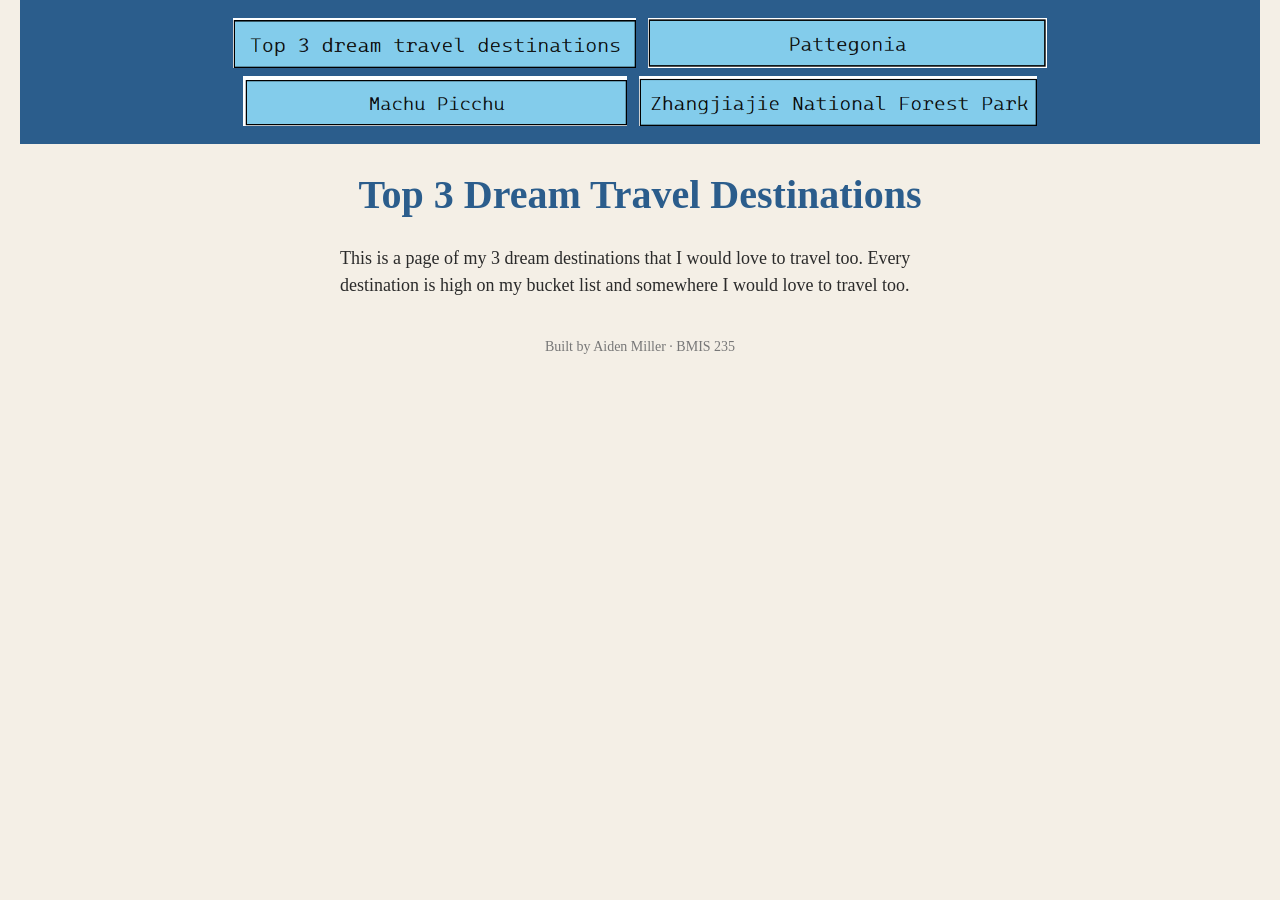
==== index.html @ 95e93c76 "Revise home page content for travel destinations Updated heading and paragraph to introduce dream tr" ====
<!DOCTYPE html>
<!--
  Author: Aiden Miller
  GU username: aidenmiller15
  Course: BMIS 235 - HTML-3
-->
<html lang="en">
<head>
<meta charset="utf-8">
<meta name="author" content="Aiden Miller">
<title>Home</title>

<!-- this one line connects the page to the stylesheet -->
<link rel="stylesheet" href="styles.css">
<head>
<body>

<!-- ===== MENU ============================================================
     The menu is four links. Each link wraps an image instead of words.
     Build it once on this page, check that every link works,
     then copy the whole <nav> block and paste it over the menu on the
     other three pages, so every page has the exact same menu.
     ===================================================================== -->
<nav>
    <a href="index.html"><img src="travel.png.png" alt="Home"></a>
    <a href="page1.html"><img src="pattegonia.png.png" alt="Page 1"></a>
    <a href="page2.html"><img src="machu.png.png" alt="Page 2"></a>
    <a href="page3.html"><img src="china.png.png" alt="Page 3"></a>
</nav>

<h1>Top 3 Dream Travel Destinations</h1>
<p></p>
<p>This is a page of my 3 dream destinations that I would love to travel too. Every destination is high on my bucket list and somewhere I would love to travel too.</p>

<!-- ===== SHOWCASE ======================================================
     This box is empty on purpose. In Part 7 you paste an interactive
     graphic BETWEEN the opening <div> and the closing </div> below.
     ===================================================================== -->
<div class="showcase"></div>

<!-- Footer: fill in your name -->
<footer>Built by Aiden Miller &middot; BMIS 235</footer>

</body>
</html>
---- styles.css ----
/* =====================================================================
   styles.css  ·  YOUR BRAND
   ---------------------------------------------------------------------
   This one file is your brand guide. Every page that links to it gets
   the same font, the same colors and the same spacing.
   Change a color here once, and every page changes.

   Use the same font and colors you picked for your Excel menu images,
   so the menu and the pages look like one brand.
   ===================================================================== */

body {
    font-family: Georgia, "Times New Roman", serif;
    background-color: #f4efe6;
    color: #2b2b2b;
    margin: 0;
    padding: 0 20px 40px 20px;
}

/* the menu at the top of every page */
nav {
    background-color: #2b5d8c;
    padding: 14px;
    text-align: center;
}

/* every image inside the menu is forced to the same height.
   If your images still look different sizes, their WIDTHS are
   different: go back to Excel and make every cell the same size. */
nav img {
    height: 50px;
    margin: 4px;
    vertical-align: middle;
}

/* no underline or border around the image links */
nav a {
    text-decoration: none;
}

h1 {
    color: #2b5d8c;
    text-align: center;
    font-size: 40px;
}

p {
    max-width: 600px;
    margin: 20px auto;
    font-size: 18px;
    line-height: 1.5;
}

footer {
    text-align: center;
    font-size: 14px;
    color: #777777;
    margin-top: 40px;
}
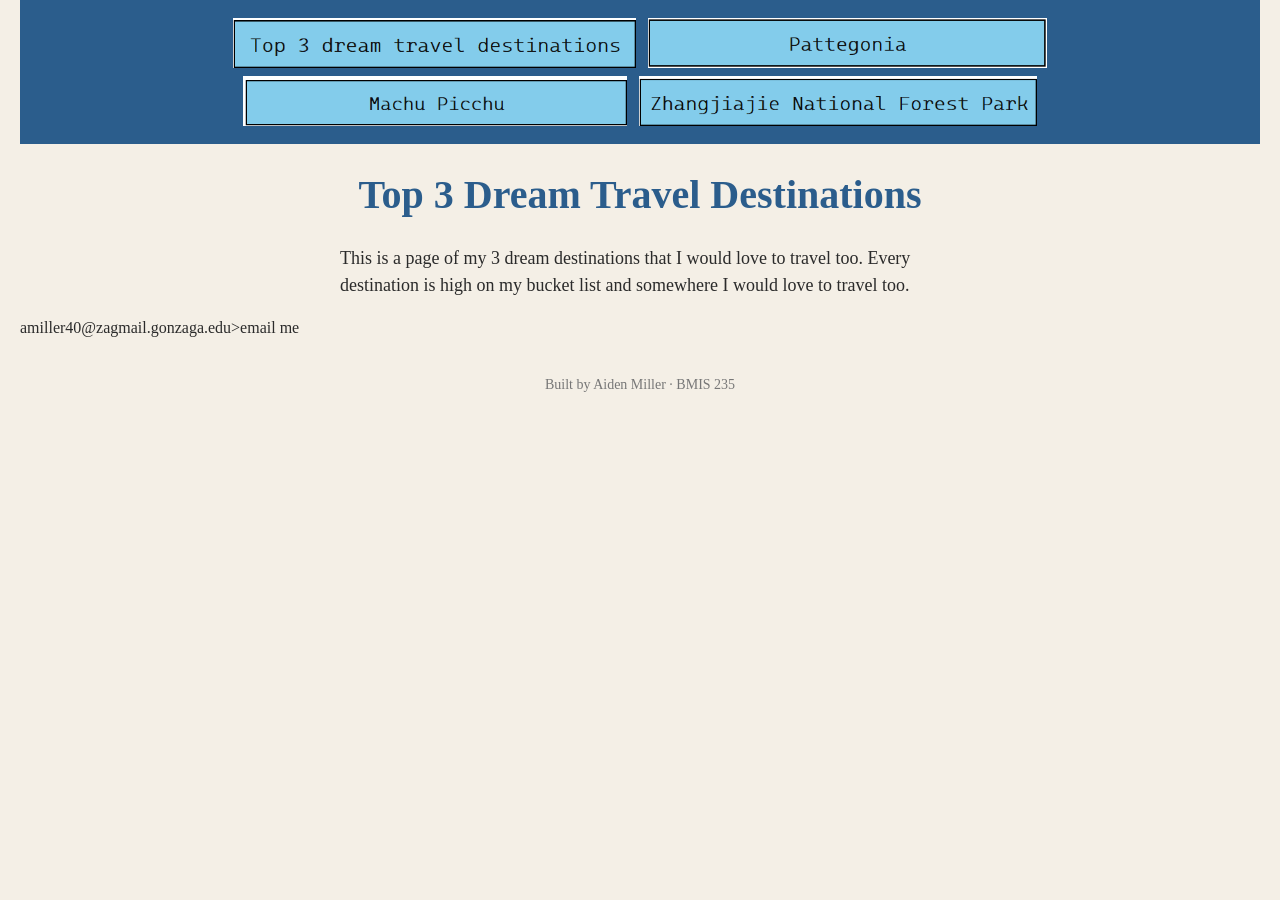
==== commit bc059efd: "Add email link to index.html Added email link for contact." ====
--- a/index.html
+++ b/index.html
@@ -31,7 +31,7 @@
 <h1>Top 3 Dream Travel Destinations</h1>
 <p></p>
 <p>This is a page of my 3 dream destinations that I would love to travel too. Every destination is high on my bucket list and somewhere I would love to travel too.</p>
-
+<a>amiller40@zagmail.gonzaga.edu>email me</a>
 <!-- ===== SHOWCASE ======================================================
      This box is empty on purpose. In Part 7 you paste an interactive
      graphic BETWEEN the opening <div> and the closing </div> below.
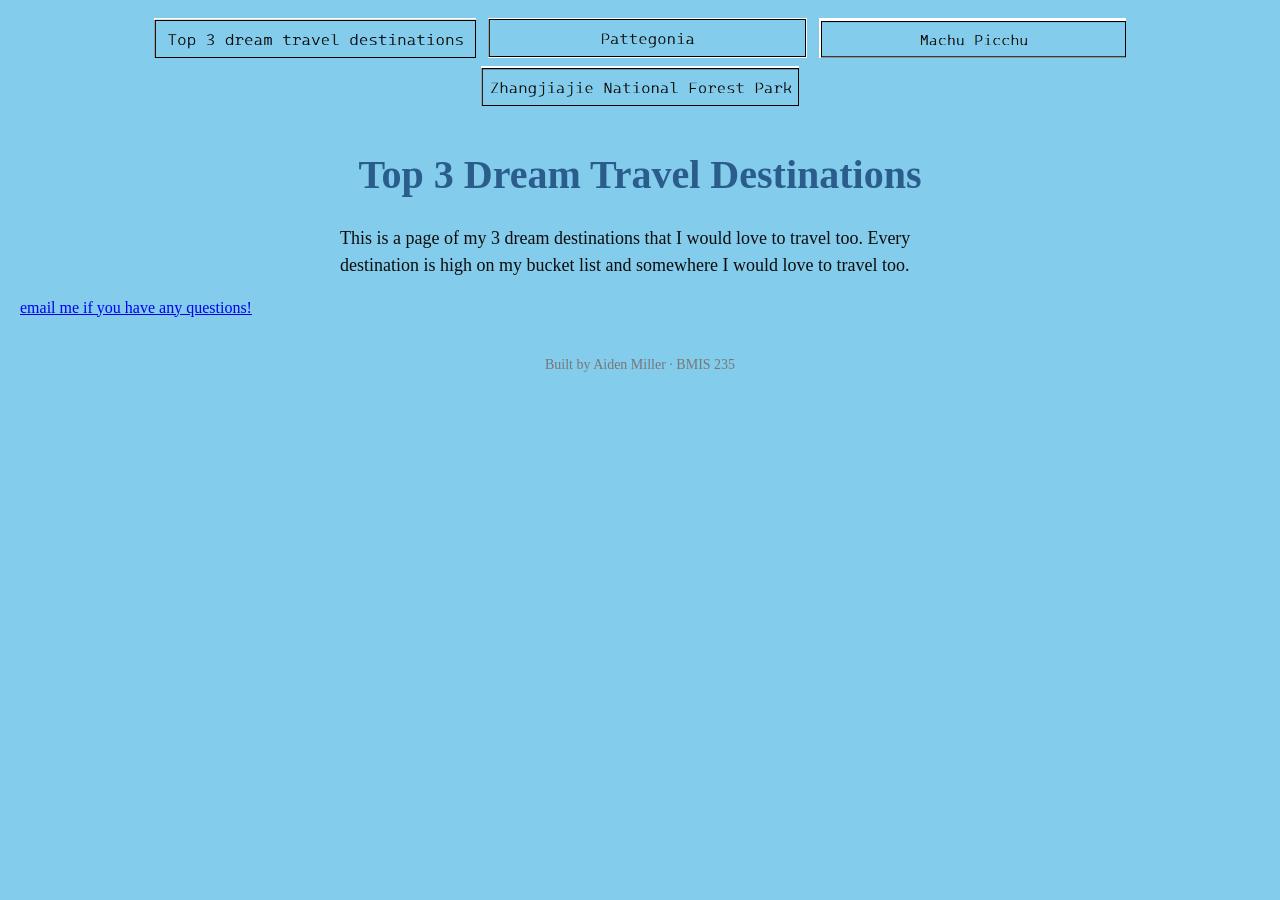
==== commit bdfe6c67: "Make email link clickable with a message Updated email link to be clickable and more informative." ====
--- a/index.html
+++ b/index.html
@@ -31,7 +31,7 @@
 <h1>Top 3 Dream Travel Destinations</h1>
 <p></p>
 <p>This is a page of my 3 dream destinations that I would love to travel too. Every destination is high on my bucket list and somewhere I would love to travel too.</p>
-<a>amiller40@zagmail.gonzaga.edu>email me</a>
+<a href="amiller40@zagmail.gonzaga.edu">email me if you have any questions!</a>
 <!-- ===== SHOWCASE ======================================================
      This box is empty on purpose. In Part 7 you paste an interactive
      graphic BETWEEN the opening <div> and the closing </div> below.
--- a/styles.css
+++ b/styles.css
@@ -10,16 +10,16 @@
    ===================================================================== */
 
 body {
-    font-family: Georgia, "Times New Roman", serif;
-    background-color: #f4efe6;
-    color: #2b2b2b;
+    font-family: Georgia, "Cascadia Code EXT", serif;
+    background-color: #83CCEB;
+    color: #0D0D0D;
     margin: 0;
     padding: 0 20px 40px 20px;
 }
 
 /* the menu at the top of every page */
 nav {
-    background-color: #2b5d8c;
+    background-color: #83CCEB;
     padding: 14px;
     text-align: center;
 }
@@ -28,7 +28,7 @@
    If your images still look different sizes, their WIDTHS are
    different: go back to Excel and make every cell the same size. */
 nav img {
-    height: 50px;
+    height: 40px;
     margin: 4px;
     vertical-align: middle;
 }
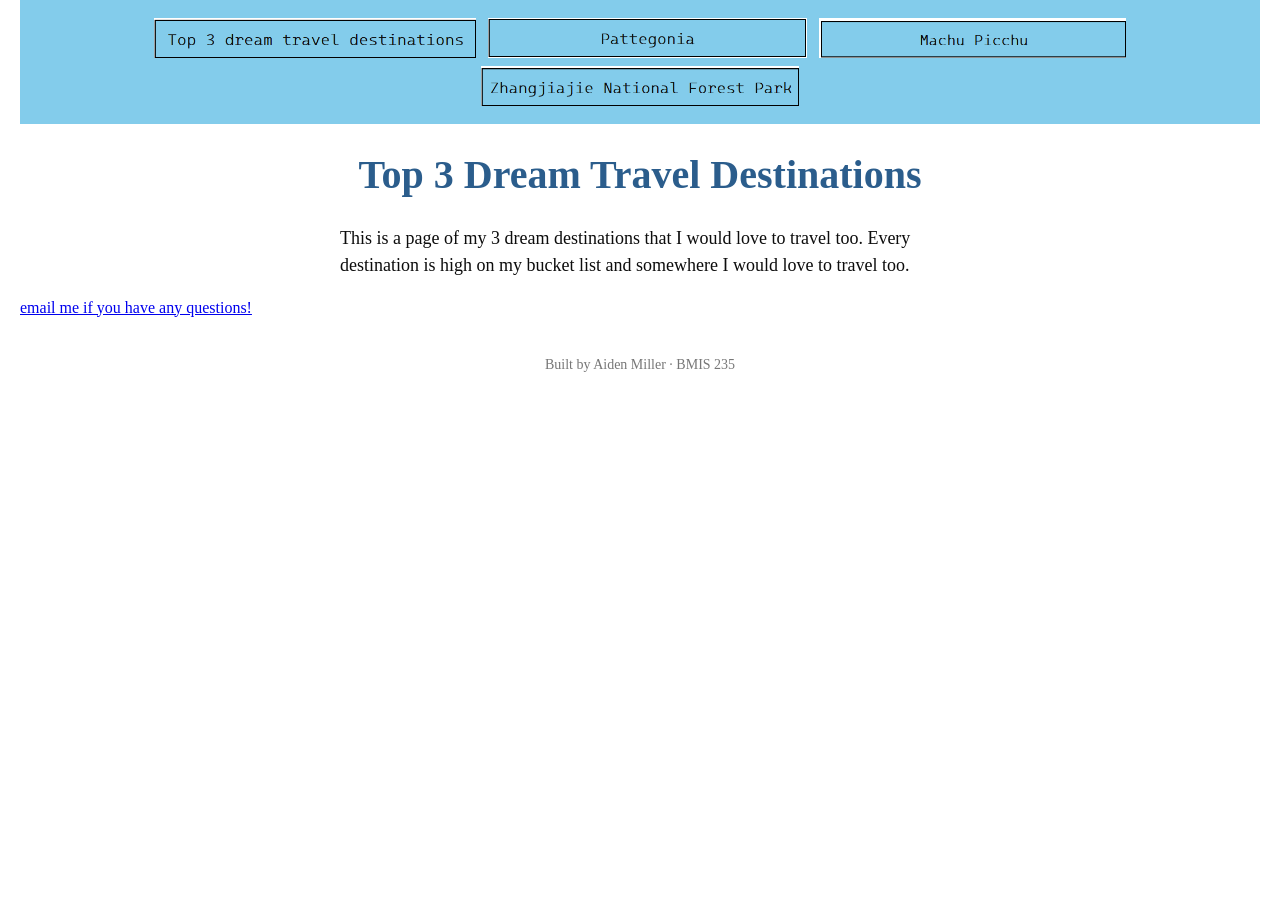
==== commit d5b45cf1: "Change email link to use mailto protocol" ====
--- a/index.html
+++ b/index.html
@@ -31,7 +31,7 @@
 <h1>Top 3 Dream Travel Destinations</h1>
 <p></p>
 <p>This is a page of my 3 dream destinations that I would love to travel too. Every destination is high on my bucket list and somewhere I would love to travel too.</p>
-<a href="amiller40@zagmail.gonzaga.edu">email me if you have any questions!</a>
+<a href="mailto:amiller40@zagmail.gonzaga.edu">email me if you have any questions!</a>
 <!-- ===== SHOWCASE ======================================================
      This box is empty on purpose. In Part 7 you paste an interactive
      graphic BETWEEN the opening <div> and the closing </div> below.
--- a/styles.css
+++ b/styles.css
@@ -11,7 +11,7 @@
 
 body {
     font-family: Georgia, "Cascadia Code EXT", serif;
-    background-color: #83CCEB;
+    background-color: #FFFFFF;
     color: #0D0D0D;
     margin: 0;
     padding: 0 20px 40px 20px;
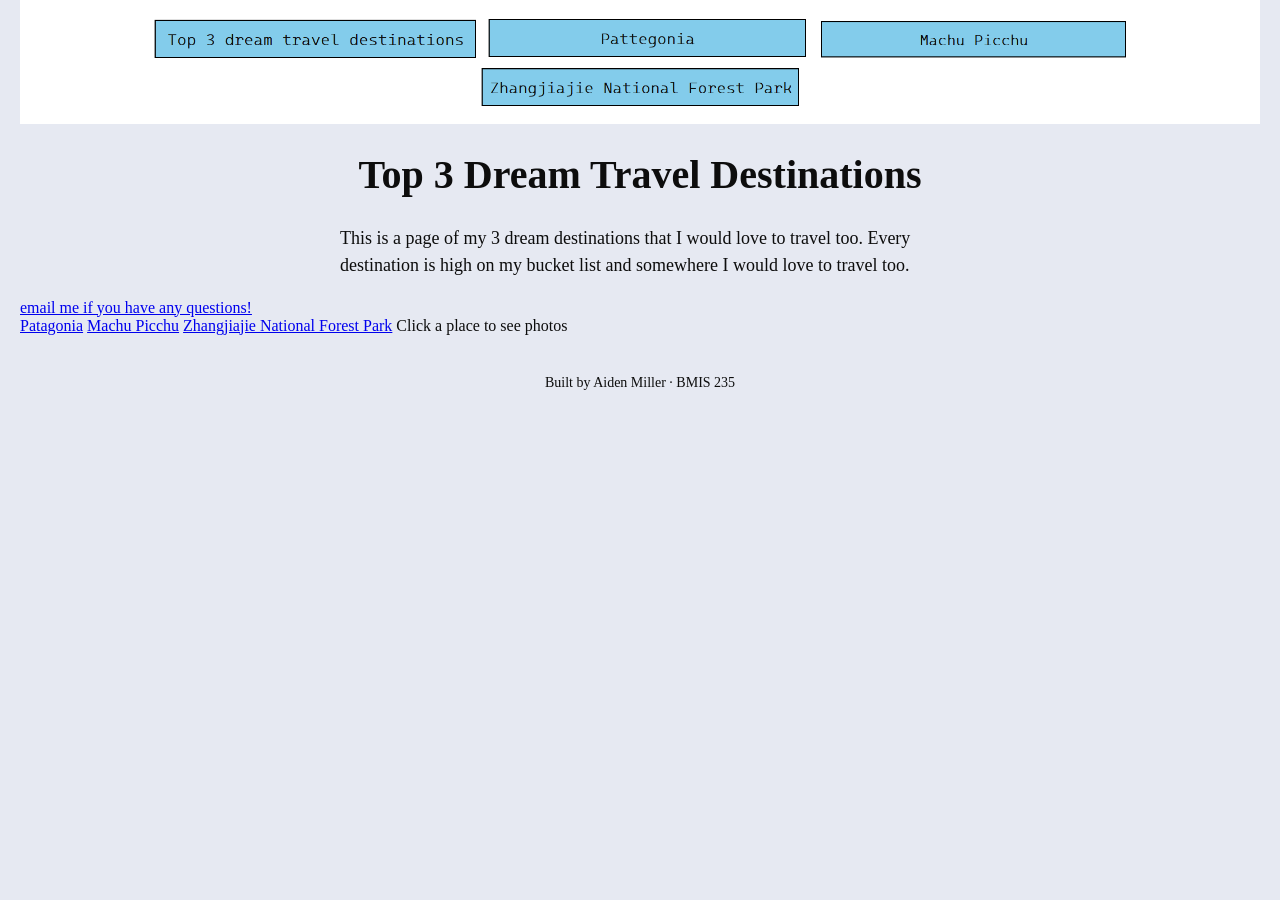
==== commit 7b59a282: "Add showcase for dream travel destinations Added a showcase section with links to three dream travel" ====
--- a/index.html
+++ b/index.html
@@ -32,6 +32,144 @@
 <p></p>
 <p>This is a page of my 3 dream destinations that I would love to travel too. Every destination is high on my bucket list and somewhere I would love to travel too.</p>
 <a href="mailto:amiller40@zagmail.gonzaga.edu">email me if you have any questions!</a>
+  <!-- HTML: the stage that holds the three destination names. Each name is a link that opens a photo search in a new tab. -->
+<div class="sc-stage" role="group" aria-label="My three dream destinations">
+  <a class="sc-link" href="https://commons.wikimedia.org/w/index.php?search=Patagonia&amp;title=Special:MediaSearch&amp;type=image" target="_blank" rel="noopener noreferrer">Patagonia</a>
+  <a class="sc-link" href="https://commons.wikimedia.org/w/index.php?search=Machu+Picchu&amp;title=Special:MediaSearch&amp;type=image" target="_blank" rel="noopener noreferrer">Machu Picchu</a>
+  <a class="sc-link" href="https://commons.wikimedia.org/w/index.php?search=Zhangjiajie+National+Forest+Park&amp;title=Special:MediaSearch&amp;type=image" target="_blank" rel="noopener noreferrer">Zhangjiajie National Forest Park</a>
+  <span class="sc-hint">Click a place to see photos</span>
+</div>
+
+<style>
+/* CSS: brand colors and font, the stage box, the floating name pills, and the phone sizing. Every rule starts with .showcase. */
+.showcase .sc-stage {
+  position: relative;
+  box-sizing: border-box;
+  width: 100%;
+  height: 400px;
+  max-height: 480px;
+  overflow: hidden;
+  background: #0D0D0D;
+  border: 1px solid #83CCEB;
+  border-radius: 14px;
+  font-family: "Cascadia Code EXT", "Cascadia Code", Consolas, "Courier New", monospace;
+}
+.showcase .sc-link {
+  position: absolute;
+  top: 0;
+  left: 0;
+  box-sizing: border-box;
+  max-width: 78%;
+  padding: 0.55em 1em;
+  color: #83CCEB;
+  background: #0D0D0D;
+  border: 1px solid #83CCEB;
+  border-radius: 999px;
+  font-family: inherit;
+  font-size: clamp(13px, 3.8vw, 20px);
+  line-height: 1.35;
+  text-align: center;
+  text-decoration: none;
+  will-change: transform;
+  transition: background 0.2s ease, color 0.2s ease, box-shadow 0.2s ease;
+}
+.showcase .sc-link:hover,
+.showcase .sc-link:focus-visible {
+  background: #83CCEB;
+  color: #0D0D0D;
+  box-shadow: 0 0 22px rgba(131, 204, 235, 0.55);
+  outline: none;
+  z-index: 2;
+}
+.showcase .sc-hint {
+  position: absolute;
+  left: 0;
+  right: 0;
+  bottom: 12px;
+  text-align: center;
+  color: #83CCEB;
+  opacity: 0.6;
+  font-size: 12px;
+  pointer-events: none;
+}
+@media (max-width: 480px) {
+  .showcase .sc-stage { height: 340px; }
+  .showcase .sc-link { max-width: 88%; }
+}
+</style>
+
+<script>
+/* JavaScript: drifts each name around the stage and bounces it off the edges. Hovering or focusing a name pauses it so it is easy to click. Reduced-motion visitors get a still layout. */
+(function () {
+  var stage = document.querySelector('.showcase .sc-stage');
+  if (!stage) return;
+
+  var items = Array.prototype.slice.call(stage.querySelectorAll('.sc-link')).map(function (el) {
+    var angle = Math.random() * Math.PI * 2;
+    var speed = 35 + Math.random() * 30; // pixels per second
+    return { el: el, x: 0, y: 0, w: 0, h: 0, vx: Math.cos(angle) * speed, vy: Math.sin(angle) * speed, paused: false };
+  });
+
+  var W = 0, H = 0, last = 0, placed = false;
+  var still = window.matchMedia && window.matchMedia('(prefers-reduced-motion: reduce)').matches;
+
+  function draw(it) {
+    it.el.style.transform = 'translate(' + it.x.toFixed(1) + 'px,' + it.y.toFixed(1) + 'px)';
+  }
+
+  function measure() {
+    W = stage.clientWidth;
+    H = stage.clientHeight;
+    items.forEach(function (it, i) {
+      it.w = it.el.offsetWidth;
+      it.h = it.el.offsetHeight;
+      if (!placed) {
+        it.x = Math.random() * Math.max(0, W - it.w);
+        it.y = (H / items.length) * i + Math.random() * Math.max(0, H / items.length - it.h);
+      }
+      it.x = Math.min(Math.max(0, it.x), Math.max(0, W - it.w));
+      it.y = Math.min(Math.max(0, it.y), Math.max(0, H - it.h));
+      if (still) {
+        it.x = Math.max(0, (W - it.w) / 2);
+        it.y = Math.max(0, (H / items.length) * (i + 0.5) - it.h / 2);
+      }
+      draw(it);
+    });
+    placed = true;
+  }
+
+  function tick(now) {
+    var dt = Math.min((now - last) / 1000, 0.05);
+    last = now;
+    items.forEach(function (it) {
+      if (it.paused) return;
+      it.x += it.vx * dt;
+      it.y += it.vy * dt;
+      var maxX = Math.max(0, W - it.w);
+      var maxY = Math.max(0, H - it.h);
+      if (it.x <= 0) { it.x = 0; it.vx = Math.abs(it.vx); }
+      if (it.x >= maxX) { it.x = maxX; it.vx = -Math.abs(it.vx); }
+      if (it.y <= 0) { it.y = 0; it.vy = Math.abs(it.vy); }
+      if (it.y >= maxY) { it.y = maxY; it.vy = -Math.abs(it.vy); }
+      draw(it);
+    });
+    requestAnimationFrame(tick);
+  }
+
+  items.forEach(function (it) {
+    function hold() { it.paused = true; }
+    function release() { it.paused = false; }
+    it.el.addEventListener('mouseenter', hold);
+    it.el.addEventListener('mouseleave', release);
+    it.el.addEventListener('focus', hold);
+    it.el.addEventListener('blur', release);
+  });
+
+  measure();
+  window.addEventListener('resize', measure);
+  if (!still) requestAnimationFrame(function (t) { last = t; requestAnimationFrame(tick); });
+})();
+</script>
 <!-- ===== SHOWCASE ======================================================
      This box is empty on purpose. In Part 7 you paste an interactive
      graphic BETWEEN the opening <div> and the closing </div> below.
--- a/styles.css
+++ b/styles.css
@@ -10,8 +10,8 @@
    ===================================================================== */
 
 body {
-    font-family: Georgia, "Cascadia Code EXT", serif;
-    background-color: #FFFFFF;
+    font-family: Georgia, "TTF", serif;
+    background-color: #e6e9f2;
     color: #0D0D0D;
     margin: 0;
     padding: 0 20px 40px 20px;
@@ -19,7 +19,7 @@
 
 /* the menu at the top of every page */
 nav {
-    background-color: #83CCEB;
+    background-color: #FFFFFF;
     padding: 14px;
     text-align: center;
 }
@@ -39,7 +39,7 @@
 }
 
 h1 {
-    color: #2b5d8c;
+    color: #0D0D0D;
     text-align: center;
     font-size: 40px;
 }
@@ -54,6 +54,6 @@
 footer {
     text-align: center;
     font-size: 14px;
-    color: #777777;
+    color: #0D0D0D;
     margin-top: 40px;
 }
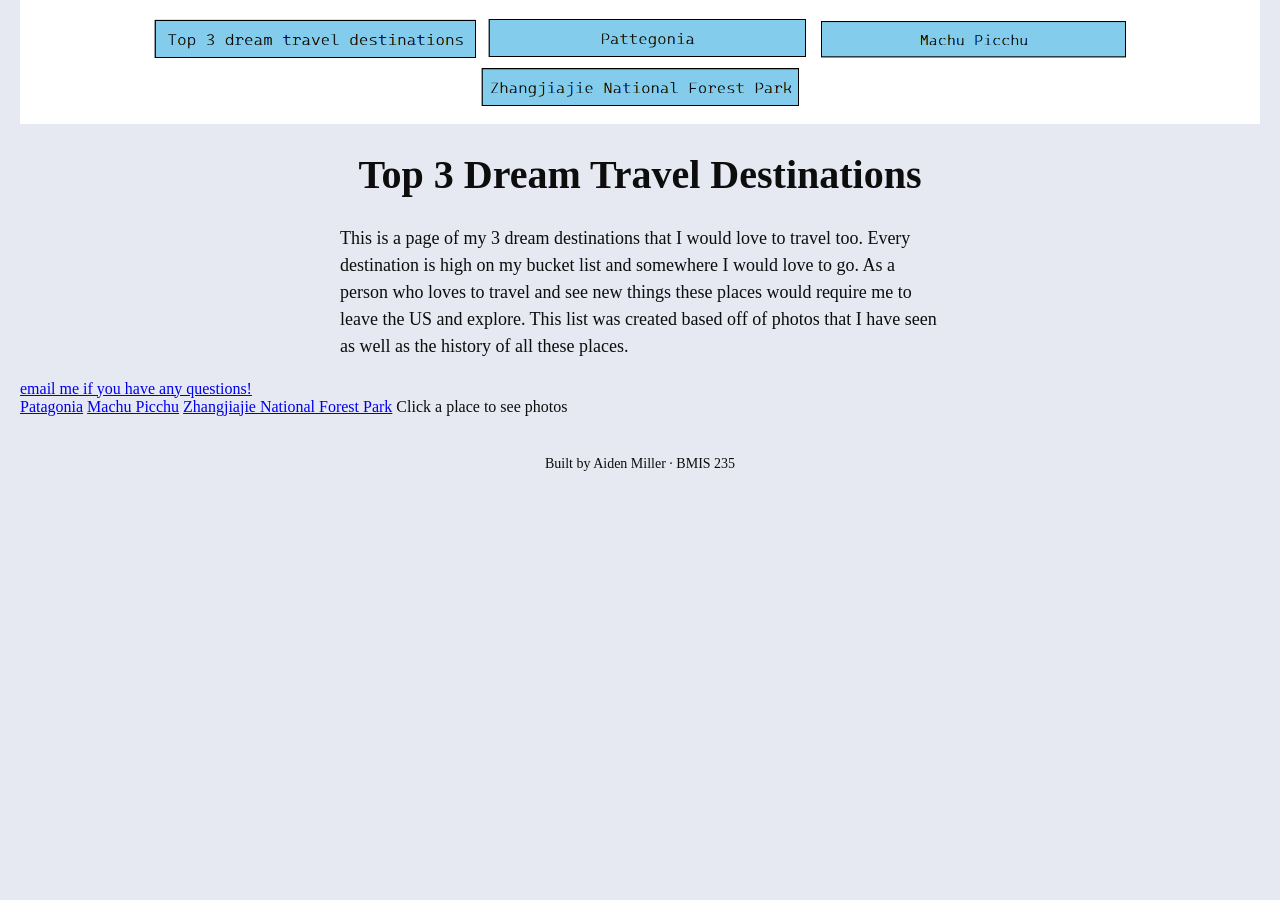
==== commit cf661319: "Enhance description of travel destinations Expanded the description of dream travel destinations to " ====
--- a/index.html
+++ b/index.html
@@ -30,7 +30,7 @@
 
 <h1>Top 3 Dream Travel Destinations</h1>
 <p></p>
-<p>This is a page of my 3 dream destinations that I would love to travel too. Every destination is high on my bucket list and somewhere I would love to travel too.</p>
+<p>This is a page of my 3 dream destinations that I would love to travel too. Every destination is high on my bucket list and somewhere I would love to go. As a person who loves to travel and see new things these places would require me to leave the US and explore. This list was created based off of photos that I have seen as well as the history of all these places.</p>
 <a href="mailto:amiller40@zagmail.gonzaga.edu">email me if you have any questions!</a>
   <!-- HTML: the stage that holds the three destination names. Each name is a link that opens a photo search in a new tab. -->
 <div class="sc-stage" role="group" aria-label="My three dream destinations">
@@ -170,10 +170,7 @@
   if (!still) requestAnimationFrame(function (t) { last = t; requestAnimationFrame(tick); });
 })();
 </script>
-<!-- ===== SHOWCASE ======================================================
-     This box is empty on purpose. In Part 7 you paste an interactive
-     graphic BETWEEN the opening <div> and the closing </div> below.
-     ===================================================================== -->
+
 <div class="showcase"></div>
 
 <!-- Footer: fill in your name -->
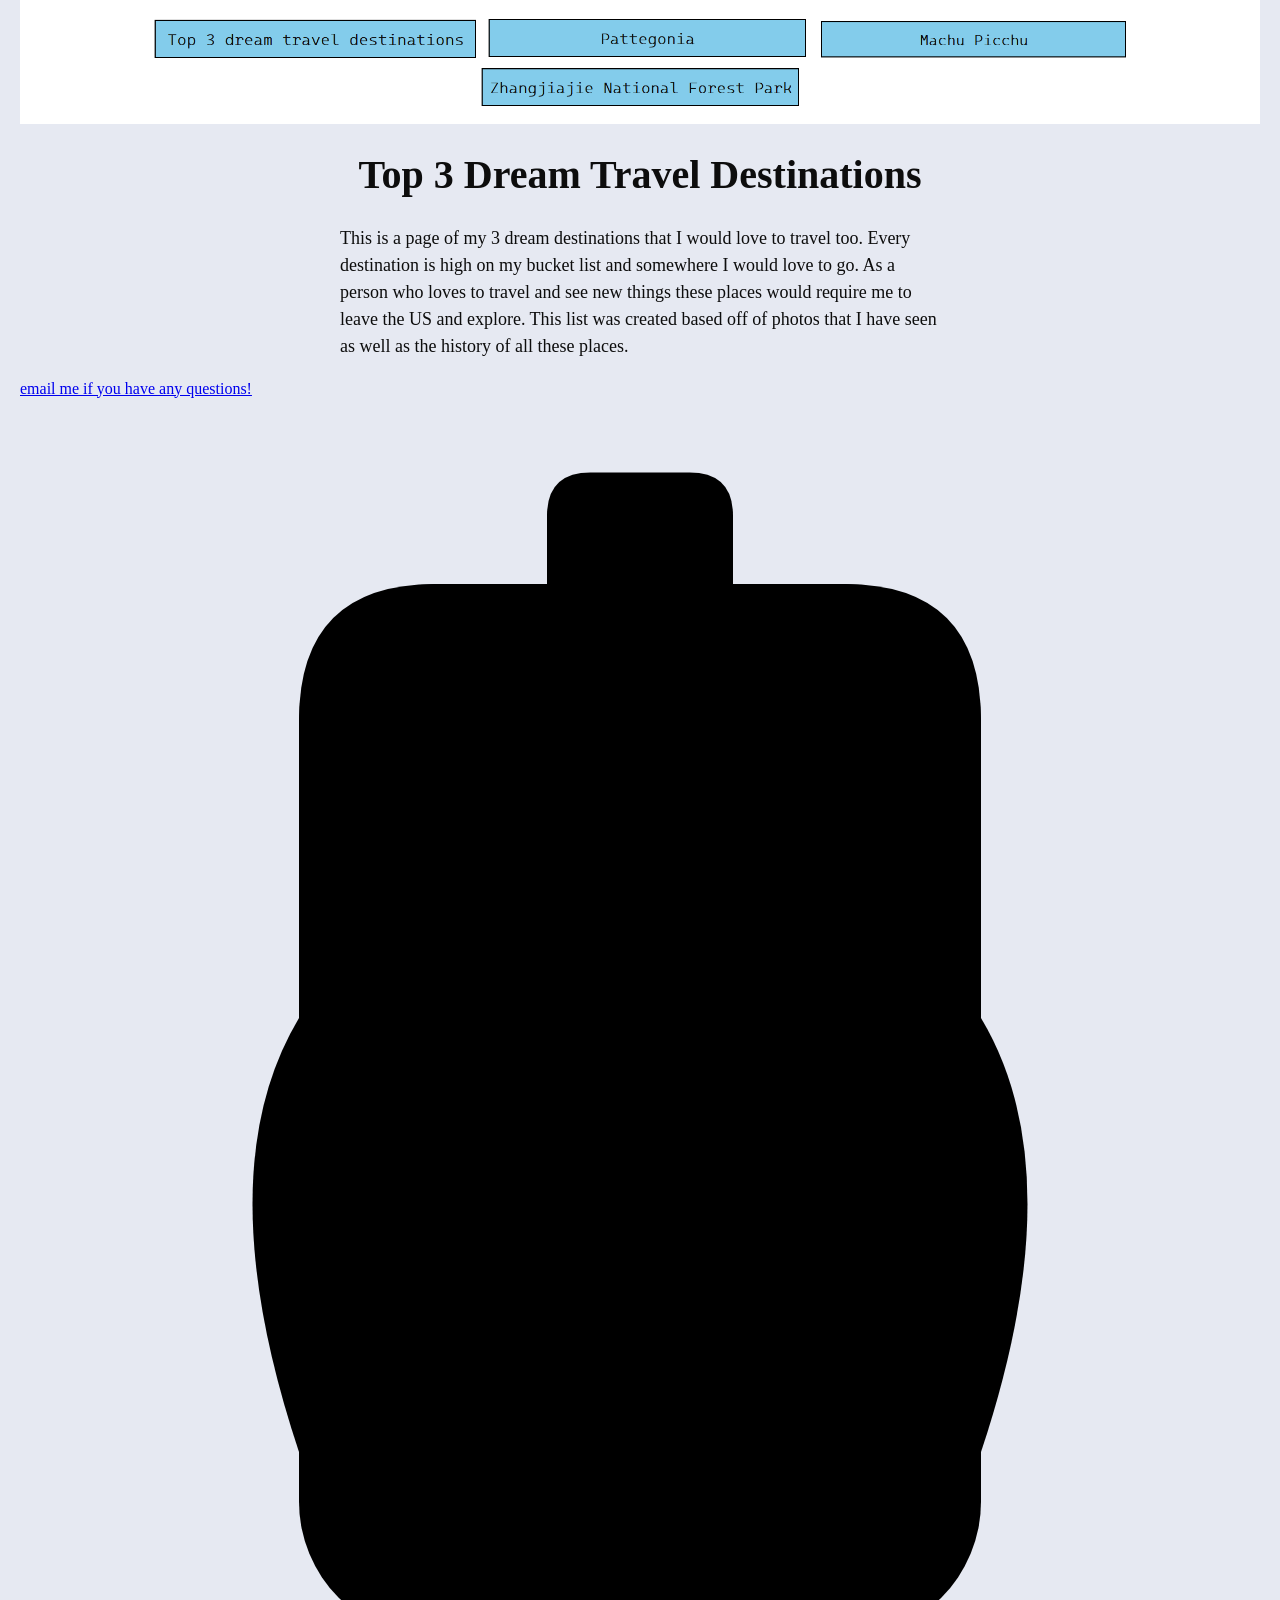
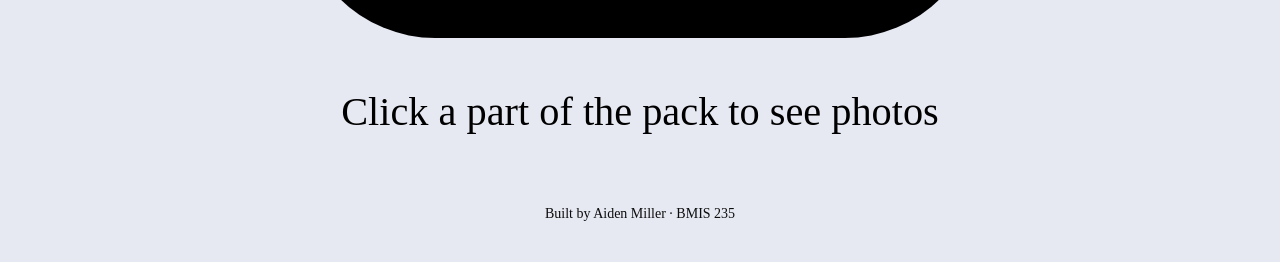
==== commit f7dc1b9a: "Refactor travel destinations section with SVG backpack Updated the HTML structure to include an SVG " ====
--- a/index.html
+++ b/index.html
@@ -32,142 +32,127 @@
 <p></p>
 <p>This is a page of my 3 dream destinations that I would love to travel too. Every destination is high on my bucket list and somewhere I would love to go. As a person who loves to travel and see new things these places would require me to leave the US and explore. This list was created based off of photos that I have seen as well as the history of all these places.</p>
 <a href="mailto:amiller40@zagmail.gonzaga.edu">email me if you have any questions!</a>
-  <!-- HTML: the stage that holds the three destination names. Each name is a link that opens a photo search in a new tab. -->
-<div class="sc-stage" role="group" aria-label="My three dream destinations">
-  <a class="sc-link" href="https://commons.wikimedia.org/w/index.php?search=Patagonia&amp;title=Special:MediaSearch&amp;type=image" target="_blank" rel="noopener noreferrer">Patagonia</a>
-  <a class="sc-link" href="https://commons.wikimedia.org/w/index.php?search=Machu+Picchu&amp;title=Special:MediaSearch&amp;type=image" target="_blank" rel="noopener noreferrer">Machu Picchu</a>
-  <a class="sc-link" href="https://commons.wikimedia.org/w/index.php?search=Zhangjiajie+National+Forest+Park&amp;title=Special:MediaSearch&amp;type=image" target="_blank" rel="noopener noreferrer">Zhangjiajie National Forest Park</a>
-  <span class="sc-hint">Click a place to see photos</span>
+<!-- HTML: an SVG hiking backpack. Three parts of the pack are links that open a photo search in a new tab. The caption at the bottom updates as you hover. -->
+<div class="sc-stage">
+  <svg class="sc-svg" viewBox="0 0 400 440" role="group" aria-label="A hiking backpack with links to my three dream destinations">
+    <!-- Pack body, handle and side straps (decoration only) -->
+    <path class="sc-deco" d="M170 62 V38 Q170 24 184 24 H216 Q230 24 230 38 V62"/>
+    <rect class="sc-deco sc-body" x="90" y="60" width="220" height="340" rx="44"/>
+    <path class="sc-deco" d="M90 200 Q60 250 90 340"/>
+    <path class="sc-deco" d="M310 200 Q340 250 310 340"/>
+
+    <!-- Top lid: Patagonia -->
+    <a class="sc-part" href="https://commons.wikimedia.org/w/index.php?search=Patagonia&amp;title=Special:MediaSearch&amp;type=image" target="_blank" rel="noopener noreferrer" data-caption="Patagonia, Chile and Argentina: open photos">
+      <path class="sc-shape" d="M90 160 V104 Q90 60 134 60 H266 Q310 60 310 104 V160 Z"/>
+      <text class="sc-label" x="200" y="118" text-anchor="middle" font-size="22">Patagonia</text>
+    </a>
+
+    <!-- Front pocket: Machu Picchu -->
+    <a class="sc-part" href="https://commons.wikimedia.org/w/index.php?search=Machu+Picchu&amp;title=Special:MediaSearch&amp;type=image" target="_blank" rel="noopener noreferrer" data-caption="Machu Picchu, Peru: open photos">
+      <rect class="sc-shape" x="108" y="190" width="184" height="92" rx="20"/>
+      <text class="sc-label" x="200" y="243" text-anchor="middle" font-size="20">Machu Picchu</text>
+    </a>
+
+    <!-- Bottom pocket: Zhangjiajie National Forest Park -->
+    <a class="sc-part" href="https://commons.wikimedia.org/w/index.php?search=Zhangjiajie+National+Forest+Park&amp;title=Special:MediaSearch&amp;type=image" target="_blank" rel="noopener noreferrer" data-caption="Zhangjiajie, Hunan, China: open photos">
+      <rect class="sc-shape" x="108" y="300" width="184" height="84" rx="20"/>
+      <text class="sc-label" x="200" y="337" text-anchor="middle" font-size="19">Zhangjiajie</text>
+      <text class="sc-label" x="200" y="359" text-anchor="middle" font-size="12.5">National Forest Park</text>
+    </a>
+
+    <!-- Lid buckle (decoration only) -->
+    <rect class="sc-deco sc-buckle" x="188" y="146" width="24" height="30" rx="5"/>
+
+    <!-- Caption that changes on hover -->
+    <text class="sc-caption" x="200" y="428" text-anchor="middle" font-size="13">Click a part of the pack to see photos</text>
+  </svg>
 </div>
 
 <style>
-/* CSS: brand colors and font, the stage box, the floating name pills, and the phone sizing. Every rule starts with .showcase. */
+/* CSS: brand colors and font, the stage box, the backpack drawing, and the hover and focus states. Every rule starts with .showcase. */
 .showcase .sc-stage {
-  position: relative;
   box-sizing: border-box;
   width: 100%;
-  height: 400px;
-  max-height: 480px;
+  padding: 8px;
   overflow: hidden;
   background: #0D0D0D;
   border: 1px solid #83CCEB;
   border-radius: 14px;
   font-family: "Cascadia Code EXT", "Cascadia Code", Consolas, "Courier New", monospace;
 }
-.showcase .sc-link {
-  position: absolute;
-  top: 0;
-  left: 0;
-  box-sizing: border-box;
-  max-width: 78%;
-  padding: 0.55em 1em;
-  color: #83CCEB;
-  background: #0D0D0D;
-  border: 1px solid #83CCEB;
-  border-radius: 999px;
-  font-family: inherit;
-  font-size: clamp(13px, 3.8vw, 20px);
-  line-height: 1.35;
-  text-align: center;
-  text-decoration: none;
-  will-change: transform;
-  transition: background 0.2s ease, color 0.2s ease, box-shadow 0.2s ease;
+.showcase .sc-svg {
+  display: block;
+  width: 100%;
+  height: auto;
+  max-height: 420px;
+  margin: 0 auto;
 }
-.showcase .sc-link:hover,
-.showcase .sc-link:focus-visible {
-  background: #83CCEB;
-  color: #0D0D0D;
-  box-shadow: 0 0 22px rgba(131, 204, 235, 0.55);
-  outline: none;
-  z-index: 2;
-}
-.showcase .sc-hint {
-  position: absolute;
-  left: 0;
-  right: 0;
-  bottom: 12px;
-  text-align: center;
-  color: #83CCEB;
-  opacity: 0.6;
-  font-size: 12px;
+.showcase .sc-deco {
+  fill: none;
+  stroke: #83CCEB;
+  stroke-width: 3;
+  stroke-linecap: round;
+  opacity: 0.55;
   pointer-events: none;
 }
-@media (max-width: 480px) {
-  .showcase .sc-stage { height: 340px; }
-  .showcase .sc-link { max-width: 88%; }
+.showcase .sc-body { fill: #0D0D0D; opacity: 1; stroke-width: 2; }
+.showcase .sc-buckle { fill: #0D0D0D; opacity: 1; }
+.showcase .sc-part { cursor: pointer; outline: none; }
+.showcase .sc-shape {
+  fill: #0D0D0D;
+  stroke: #83CCEB;
+  stroke-width: 2;
+  transition: fill 0.2s ease, stroke-width 0.2s ease;
+}
+.showcase .sc-label {
+  fill: #83CCEB;
+  font-family: inherit;
+  user-select: none;
+  -webkit-user-select: none;
+  transition: fill 0.2s ease;
+}
+.showcase .sc-part:hover .sc-shape,
+.showcase .sc-part:focus-visible .sc-shape {
+  fill: #83CCEB;
+  stroke-width: 4;
+}
+.showcase .sc-part:hover .sc-label,
+.showcase .sc-part:focus-visible .sc-label {
+  fill: #0D0D0D;
+}
+.showcase .sc-caption {
+  fill: #83CCEB;
+  font-family: inherit;
+  opacity: 0.6;
+  pointer-events: none;
+}
+.showcase .sc-caption.sc-on { opacity: 1; }
+@media (prefers-reduced-motion: reduce) {
+  .showcase .sc-shape, .showcase .sc-label { transition: none; }
 }
 </style>
 
 <script>
-/* JavaScript: drifts each name around the stage and bounces it off the edges. Hovering or focusing a name pauses it so it is easy to click. Reduced-motion visitors get a still layout. */
+/* JavaScript: swaps the caption under the backpack to describe whichever part you hover over or focus with the keyboard. */
 (function () {
   var stage = document.querySelector('.showcase .sc-stage');
   if (!stage) return;
-
-  var items = Array.prototype.slice.call(stage.querySelectorAll('.sc-link')).map(function (el) {
-    var angle = Math.random() * Math.PI * 2;
-    var speed = 35 + Math.random() * 30; // pixels per second
-    return { el: el, x: 0, y: 0, w: 0, h: 0, vx: Math.cos(angle) * speed, vy: Math.sin(angle) * speed, paused: false };
+  var caption = stage.querySelector('.sc-caption');
+  var fallback = caption.textContent;
+  Array.prototype.forEach.call(stage.querySelectorAll('.sc-part'), function (part) {
+    function show() {
+      caption.textContent = part.getAttribute('data-caption');
+      caption.classList.add('sc-on');
+    }
+    function reset() {
+      caption.textContent = fallback;
+      caption.classList.remove('sc-on');
+    }
+    part.addEventListener('mouseenter', show);
+    part.addEventListener('mouseleave', reset);
+    part.addEventListener('focus', show);
+    part.addEventListener('blur', reset);
   });
-
-  var W = 0, H = 0, last = 0, placed = false;
-  var still = window.matchMedia && window.matchMedia('(prefers-reduced-motion: reduce)').matches;
-
-  function draw(it) {
-    it.el.style.transform = 'translate(' + it.x.toFixed(1) + 'px,' + it.y.toFixed(1) + 'px)';
-  }
-
-  function measure() {
-    W = stage.clientWidth;
-    H = stage.clientHeight;
-    items.forEach(function (it, i) {
-      it.w = it.el.offsetWidth;
-      it.h = it.el.offsetHeight;
-      if (!placed) {
-        it.x = Math.random() * Math.max(0, W - it.w);
-        it.y = (H / items.length) * i + Math.random() * Math.max(0, H / items.length - it.h);
-      }
-      it.x = Math.min(Math.max(0, it.x), Math.max(0, W - it.w));
-      it.y = Math.min(Math.max(0, it.y), Math.max(0, H - it.h));
-      if (still) {
-        it.x = Math.max(0, (W - it.w) / 2);
-        it.y = Math.max(0, (H / items.length) * (i + 0.5) - it.h / 2);
-      }
-      draw(it);
-    });
-    placed = true;
-  }
-
-  function tick(now) {
-    var dt = Math.min((now - last) / 1000, 0.05);
-    last = now;
-    items.forEach(function (it) {
-      if (it.paused) return;
-      it.x += it.vx * dt;
-      it.y += it.vy * dt;
-      var maxX = Math.max(0, W - it.w);
-      var maxY = Math.max(0, H - it.h);
-      if (it.x <= 0) { it.x = 0; it.vx = Math.abs(it.vx); }
-      if (it.x >= maxX) { it.x = maxX; it.vx = -Math.abs(it.vx); }
-      if (it.y <= 0) { it.y = 0; it.vy = Math.abs(it.vy); }
-      if (it.y >= maxY) { it.y = maxY; it.vy = -Math.abs(it.vy); }
-      draw(it);
-    });
-    requestAnimationFrame(tick);
-  }
-
-  items.forEach(function (it) {
-    function hold() { it.paused = true; }
-    function release() { it.paused = false; }
-    it.el.addEventListener('mouseenter', hold);
-    it.el.addEventListener('mouseleave', release);
-    it.el.addEventListener('focus', hold);
-    it.el.addEventListener('blur', release);
-  });
-
-  measure();
-  window.addEventListener('resize', measure);
-  if (!still) requestAnimationFrame(function (t) { last = t; requestAnimationFrame(tick); });
 })();
 </script>
 
